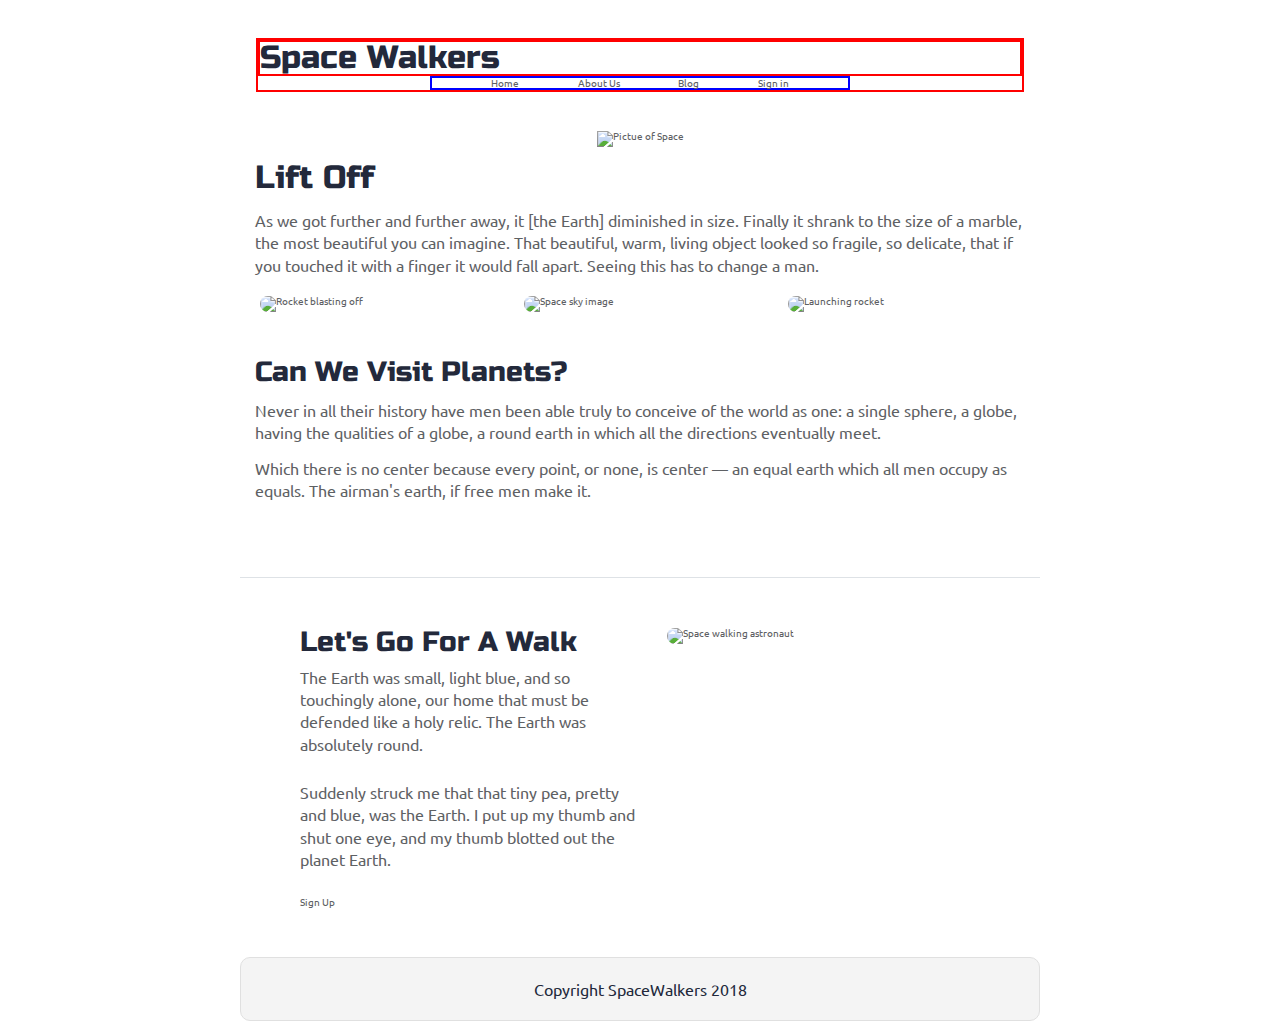
==== index.html @ 6a8ffa0d "First Challenge Submission" ====
<!doctype html>

<html lang="en">

<head>
    <meta charset="utf-8">

    <title>SpaceWalkers</title>

    <link href="https://fonts.googleapis.com/css?family=Russo+One|Ubuntu" rel="stylesheet">
    <link href="css/index.css" rel="stylesheet">
    <meta name="viewport" content="width=device-width,initial-scale=1.0">
    <!--[if lt IE 9]>
    <script src="https://cdnjs.cloudflare.com/ajax/libs/html5shiv/3.7.3/html5shiv.js"></script>
  <![endif]-->
</head>

<body>

    <!-- navigation code here -->
    <Section class="spacewalkers">
        <nav class="topnav">
            <a>Home</a>
            <a>About Us</a>
            <a>Blog</a>
            <a>Sign in</a>
        </nav>
        <div class="topnav2">
            <h2>Space Walkers</h2>
        </div>

        </div>

    </Section>
    <Section class="main-header-pic">
        <img class="mainpic" src="img/main-header.png" alt="Pictue of Space">
    </Section>
    <div class="container home">

        <header class="intro">
            <!-- image code here -->

            <h2>Lift Off</h2>

            <p>As we got further and further away, it [the Earth] diminished in size. Finally it shrank to the size of a marble, the most beautiful you can imagine. That beautiful, warm, living object looked so fragile, so delicate, that if you touched it
                with a finger it would fall apart. Seeing this has to change a man.</p>
        </header>

        <section class="space-images">
            <img src="img/blast.png" class="blast" alt="Rocket blasting off">
            <img src="img/sky.png" class="sky" alt="Space sky image">
            <img src="img/launch.png" class="launch" alt="Launching rocket">
        </section>

        <section class="visit-planets">

            <h3>Can We Visit Planets?</h3>

            <p>Never in all their history have men been able truly to conceive of the world as one: a single sphere, a globe, having the qualities of a globe, a round earth in which all the directions eventually meet.</p>

            <p>Which there is no center because every point, or none, is center — an equal earth which all men occupy as equals. The airman's earth, if free men make it.</p>
        </section>

        <section class="walk">
            <div class="walk-text">
                <h3>Let's Go For A Walk</h3>

                <p>The Earth was small, light blue, and so touchingly alone, our home that must be defended like a holy relic. The Earth was absolutely round.</p>

                <p>Suddenly struck me that that tiny pea, pretty and blue, was the Earth. I put up my thumb and shut one eye, and my thumb blotted out the planet Earth.</p>

                <div class="btn">
                    Sign Up
                </div>
            </div>

            <div class="walk-img">
                <img src="img/space-walk.png" alt="Space walking astronaut">
            </div>

        </section>

        <footer>
            <p>Copyright SpaceWalkers 2018</p>
        </footer>

    </div>
</body>

</html>
---- css/index.css ----
.center {
  display: flex;
  flex-direction: column-reverse;
  align-items: center;
}
.center2 {
  display: flex;
  justify-content: center;
}
/* http://meyerweb.com/eric/tools/css/reset/ 
   v2.0 | 20110126
   License: none (public domain)
*/
html,
body,
div,
span,
applet,
object,
iframe,
h1,
h2,
h3,
h4,
h5,
h6,
p,
blockquote,
pre,
a,
abbr,
acronym,
address,
big,
cite,
code,
del,
dfn,
em,
img,
ins,
kbd,
q,
s,
samp,
small,
strike,
strong,
sub,
sup,
tt,
var,
b,
u,
i,
center,
dl,
dt,
dd,
ol,
ul,
li,
fieldset,
form,
label,
legend,
table,
caption,
tbody,
tfoot,
thead,
tr,
th,
td,
article,
aside,
canvas,
details,
embed,
figure,
figcaption,
footer,
header,
hgroup,
menu,
nav,
output,
ruby,
section,
summary,
time,
mark,
audio,
video {
  margin: 0;
  padding: 0;
  border: 0;
  font-size: 100%;
  font: inherit;
  vertical-align: baseline;
}
/* HTML5 display-role reset for older browsers */
article,
aside,
details,
figcaption,
figure,
footer,
header,
hgroup,
menu,
nav,
section {
  display: block;
}
body {
  line-height: 1;
}
ol,
ul {
  list-style: none;
}
blockquote,
q {
  quotes: none;
}
blockquote:before,
blockquote:after,
q:before,
q:after {
  content: '';
  content: none;
}
table {
  border-collapse: collapse;
  border-spacing: 0;
}
* {
  box-sizing: border-box;
}
html {
  font-size: 62.5%;
}
html,
body {
  font-family: 'Ubuntu', sans-serif;
  color: #5E6164;
}
h1,
h2,
h3,
h4,
h5 {
  font-family: 'Russo One', sans-serif;
  color: #23293B;
}
h2 {
  font-size: 3.2rem;
}
h3 {
  font-size: 2.8rem;
}
p {
  font-size: 1.6rem;
  line-height: 1.4;
}
.container {
  max-width: 800px;
  width: 100%;
  margin: 0 auto;
}
.spacewalkers {
  display: flex;
  flex-direction: column-reverse;
  align-items: center;
  border: red solid 2px;
  width: 60%;
  margin: 3% auto;
}
@media (max-width: 500px) {
  .spacewalkers {
    width: 100%;
  }
}
.spacewalkers .topnav {
  border: blue solid 2px;
  width: 55%;
  display: flex;
  justify-content: space-evenly;
}
@media (max-width: 500px) {
  .spacewalkers .topnav {
    width: 90%;
  }
}
.spacewalkers .topnav2 {
  border: red solid 2px;
  width: 100%;
}
@media (wax-width: 500px) {
  .spacewalkers .topnav2 {
    margin: 0 auto;
  }
  .spacewalkers .topnav2 h2 {
    margin: 0 auto;
    border: red solid 2px;
    display: flex;
    align-items: center;
  }
}
@media (max-width: 500px) {
  .spacewalkers .topnav2 .topnav {
    width: 80%;
  }
}
footer {
  color: #22283B;
  background: #f4f4f4;
  padding: 20px 0;
  border: 1px double #e0e0e0;
  border-radius: 10px;
  display: flex;
  justify-content: center;
  align-items: center;
}
.main-header-pic {
  display: flex;
  justify-content: center;
}
.home .intro h2 {
  padding: 15px;
}
.home .intro p {
  padding: 0 15px;
}
.home .space-images {
  display: flex;
  flex-wrap: wrap;
  width: 100%;
}
@media (max-width: 500px) {
  .home .space-images .sky {
    display: none;
  }
}
@media (max-width: 500px) {
  .home .space-images .launch {
    display: none;
  }
}
@media (max-width: 500px) {
  .home .space-images .blast {
    width: 95%;
  }
}
.home .space-images img {
  width: 28%;
  margin: 20px 2.5%;
  border-radius: 20px;
  height: 100%;
}
.home .visit-planets {
  padding: 15px;
}
.home .visit-planets h3 {
  margin-top: 11px;
}
.home .visit-planets p {
  margin-top: 13px;
}
.home .walk {
  margin-top: 60px;
  border-top: 1px solid #dee2e6;
  padding: 50px 60px;
  display: flex;
  justify-content: center;
}
@media (max-width: 500px) {
  .home .walk {
    display: flex;
    flex-direction: column-reverse;
    align-items: center;
    border: blue solid 2px;
  }
  .home .walk .walk-text {
    width: 80%;
  }
}
.home .walk .walk-text {
  width: 50%;
}
.home .walk .walk-text h3 {
  margin-bottom: 10px;
}
.home .walk .walk-text p {
  margin-bottom: 26px;
}
.home .walk .walk-img {
  width: 46%;
  margin-left: 4%;
}
@media (max-width: 500px) {
  .home .walk .walk-img .sky {
    width: 90%;
    border: red solid 2px;
  }
}
.home .walk .walk-img img {
  width: 100%;
  height: auto;
  border-radius: 10px;
}
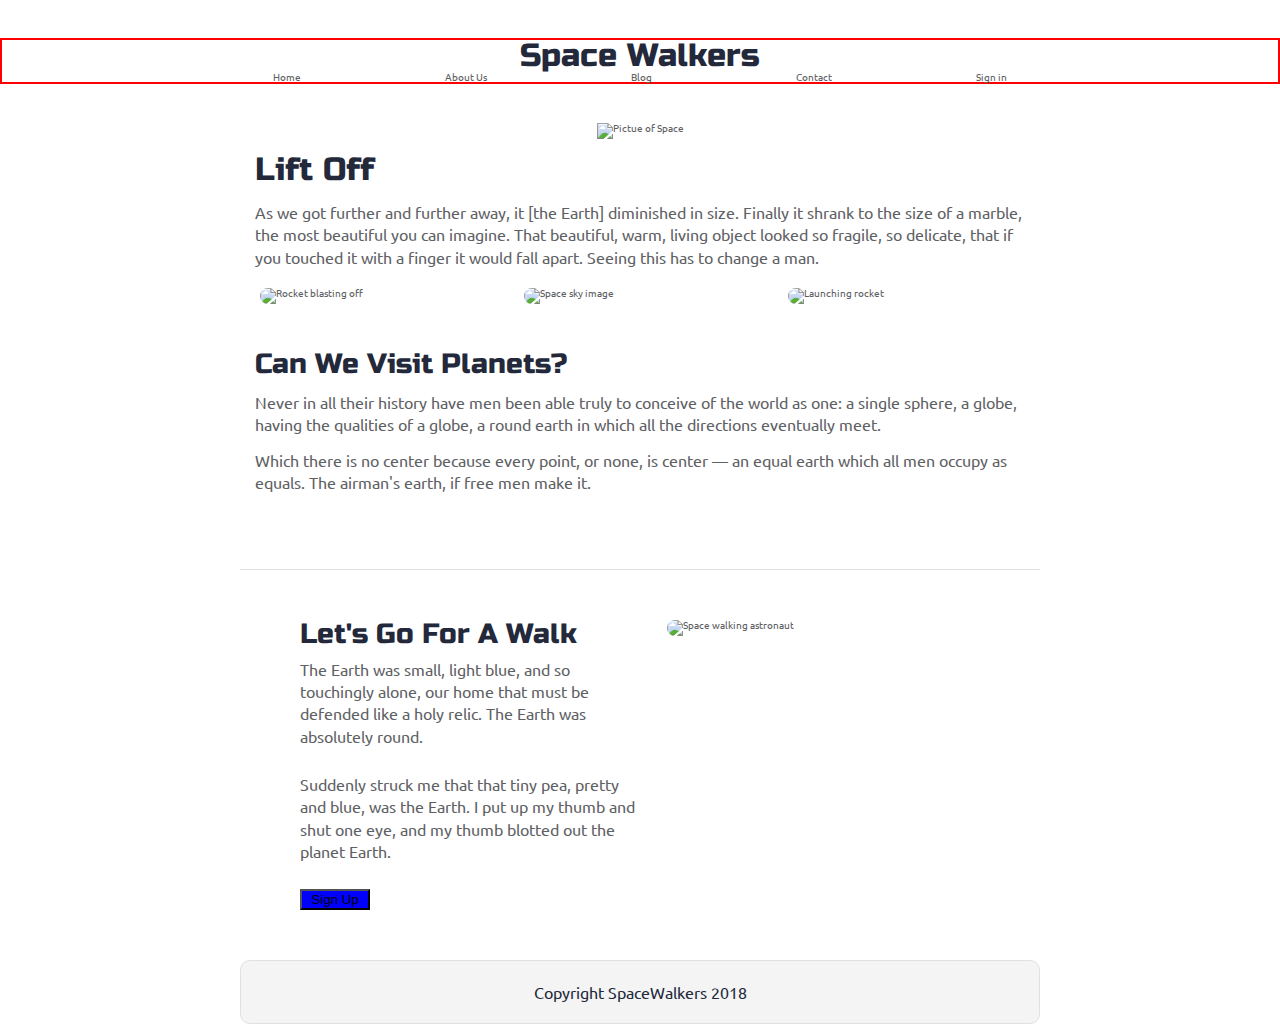
==== commit dabf9bec: "Final Update" ====
--- a/index.html
+++ b/index.html
@@ -23,6 +23,7 @@
             <a>Home</a>
             <a>About Us</a>
             <a>Blog</a>
+            <a>Contact</a>
             <a>Sign in</a>
         </nav>
         <div class="topnav2">
@@ -69,9 +70,11 @@
 
                 <p>Suddenly struck me that that tiny pea, pretty and blue, was the Earth. I put up my thumb and shut one eye, and my thumb blotted out the planet Earth.</p>
 
-                <div class="btn">
+
+
+                <button class="btn">
                     Sign Up
-                </div>
+                </button>
             </div>
 
             <div class="walk-img">
--- a/css/index.css
+++ b/css/index.css
@@ -174,7 +174,7 @@
   flex-direction: column-reverse;
   align-items: center;
   border: red solid 2px;
-  width: 60%;
+  width: 100%;
   margin: 3% auto;
 }
 @media (max-width: 500px) {
@@ -183,34 +183,13 @@
   }
 }
 .spacewalkers .topnav {
-  border: blue solid 2px;
-  width: 55%;
   display: flex;
   justify-content: space-evenly;
+  width: 80%;
 }
 @media (max-width: 500px) {
   .spacewalkers .topnav {
-    width: 90%;
-  }
-}
-.spacewalkers .topnav2 {
-  border: red solid 2px;
-  width: 100%;
-}
-@media (wax-width: 500px) {
-  .spacewalkers .topnav2 {
-    margin: 0 auto;
-  }
-  .spacewalkers .topnav2 h2 {
-    margin: 0 auto;
-    border: red solid 2px;
-    display: flex;
-    align-items: center;
-  }
-}
-@media (max-width: 500px) {
-  .spacewalkers .topnav2 .topnav {
-    width: 80%;
+    width: 100%;
   }
 }
 footer {
@@ -295,17 +274,23 @@
 .home .walk .walk-text p {
   margin-bottom: 26px;
 }
+.home .walk .walk-text .btn {
+  width: 70px;
+  background-color: blue;
+}
+.home .walk .walk-text .btn:hover {
+  background-color: red;
+}
 .home .walk .walk-img {
   width: 46%;
   margin-left: 4%;
 }
 @media (max-width: 500px) {
-  .home .walk .walk-img .sky {
+  .home .walk .walk-img {
     width: 90%;
-    border: red solid 2px;
-  }
-}
-.home .walk .walk-img img {
+  }
+}
+.home .walk img {
   width: 100%;
   height: auto;
   border-radius: 10px;
